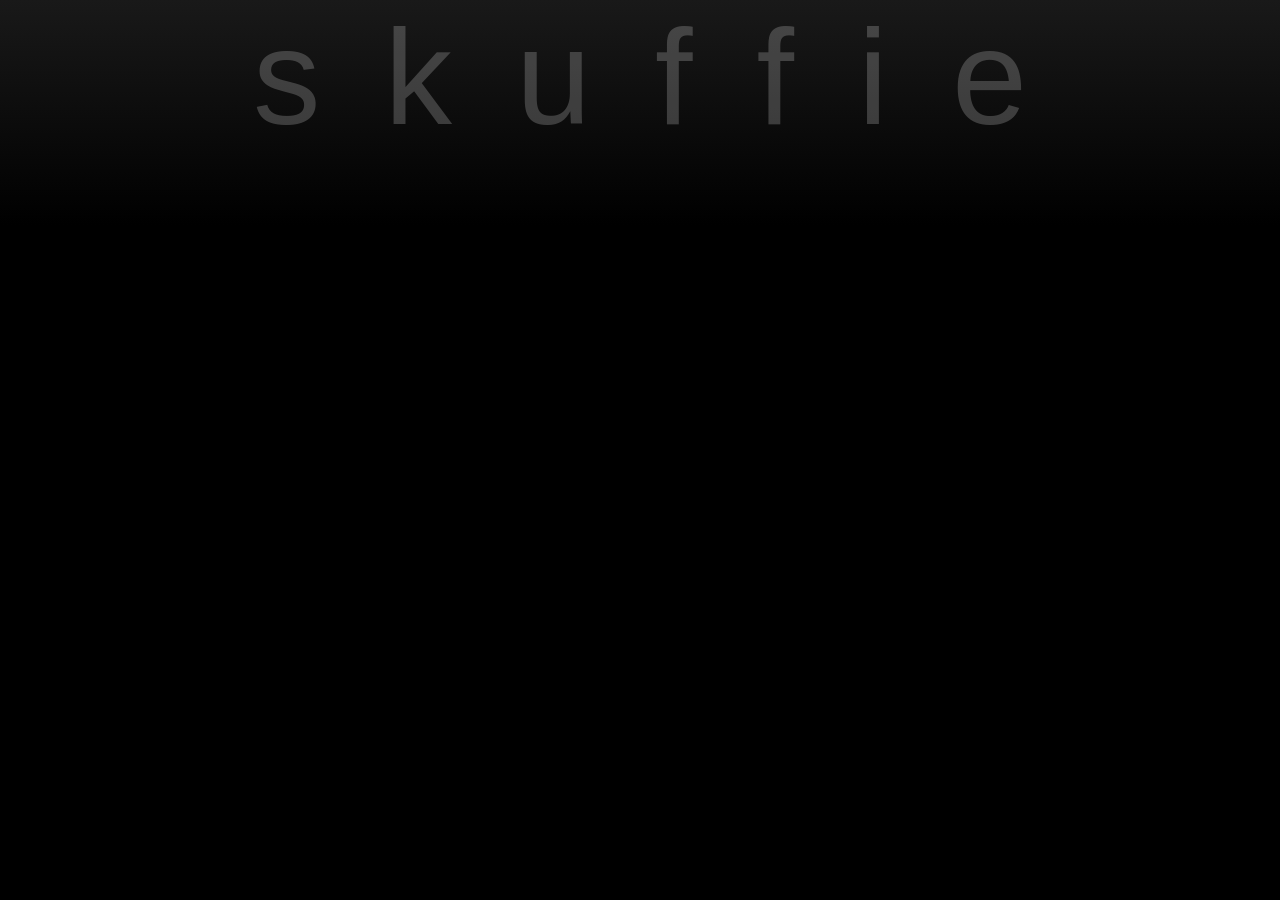
==== index.html @ 4489b93b "site 1" ====
<!DOCTYPE html>
<html lang="en">
<head>
    <meta charset="UTF-8">
    <meta name="viewport" content="width=device-width, initial-scale=1.0">
    <title>skuffy</title>
    <link rel="stylesheet" href="indexstyle.css">
    <link rel="preconnect" href="https://fonts.googleapis.com">
    <link rel="preconnect" href="https://fonts.gstatic.com" crossorigin>
    <link href="https://fonts.googleapis.com/css2?family=Playwrite+NZ:wght@100..400&family=Yuyu&display=swap" rel="stylesheet">
    <script src="scriptindex.js"></script>
</head>
<body onload="loadtext()">
    <div class="main">
        <div class="skuffielogoholder">
            <div class="skuffielogo">
                <div class="letter">s</div>
                <div class="letter">k</div>
                <div class="letter">u</div>
                <div class="letter">f</div>
                <div class="letter">f</div>
                <div class="letter">i</div>
                <div class="letter">e</div>
            </div>
        </div>
        <div class="skuffieabout">
            <!--<h1>haii im skuffy/ie (emma) :3</h1>
            <p>meow meow nya nya mya mya bla bla</p>
             -->
        </div>
    </div>
</body>
</html>
---- indexstyle.css ----
@keyframes introit
{
    0%
    {
        opacity: 0;
    }
    100%
    {
        opacity: 1;
    }
}

@keyframes animfade 
{
    0%
    {
        opacity: 0.2;
    }
    50%
    {
        opacity: 1;
    }
    100%
    {
        opacity: 0.2;
    }
}

@keyframes rotateanim 
{
    0%
    {
        rotate: 0deg;
    }
    25%
    {
        rotate: -4deg;
    }
    75%
    {
        rotate: 4deg;
    }
}

*
{
    margin: 0;
    padding: 0;
    overflow-x: hidden;
}

body
{
    background: black;
}

.main
{
    height: 100vh;
    width: 100vw;
    background: black;
    animation: introit 1s;
}

.skuffielogoholder
{
    height: 25%;
    background: linear-gradient(rgb(25,25,25),black);
    display: flex;
    justify-content: center;
    font-family: 'Yuyu', sans-serif;
}

.skuffielogo .letter
{
    overflow: hidden;
    color: white;
    opacity: 0.2;
    font-size: 15vh;
    padding-right: 2.5vw;
    padding-left: 2.5vw;
    transition:cubic-bezier(0.075, 0.82, 0.165, 1) 0.2s;
    user-select: none;
}

.skuffielogo .letter:hover
{
    opacity: 1;
    transition:cubic-bezier(0.165, 0.84, 0.44, 1) 0.5s;
    animation: rotateanim 3s infinite ease;
}

.skuffielogo
{
    overflow: hidden;
    width: min-content;
    height: min-content;
    display: flex;
}

.skuffieabout
{
    font-family: "Playwrite NZ", cursive;
    font-style: normal;
    margin-left: 15px;
    margin-right: 15px;
    color: white;
    height: 75%;
}

.skuffieabout h1
{
    font-weight: 700;
    font-size: 5vh;
    display: flex;
    justify-content: center;
}

.skuffieabout p
{
    font-weight: 200;
    font-size: 15px;
}
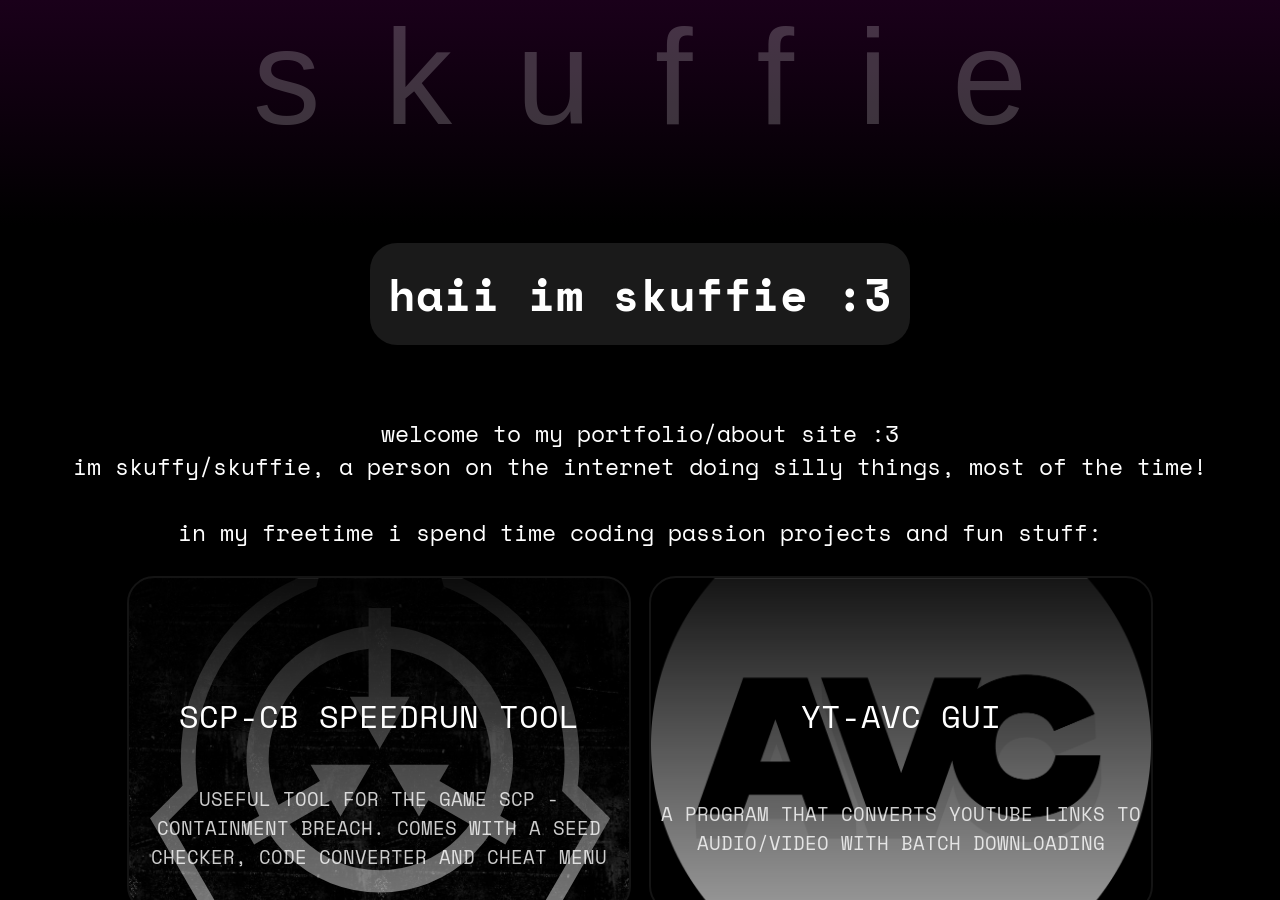
==== commit f023dc9f: "site 2 mewo meow :3" ====
--- a/index.html
+++ b/index.html
@@ -3,30 +3,54 @@
 <head>
     <meta charset="UTF-8">
     <meta name="viewport" content="width=device-width, initial-scale=1.0">
-    <title>skuffy</title>
+    <title>skuffie</title>
     <link rel="stylesheet" href="indexstyle.css">
     <link rel="preconnect" href="https://fonts.googleapis.com">
     <link rel="preconnect" href="https://fonts.gstatic.com" crossorigin>
-    <link href="https://fonts.googleapis.com/css2?family=Playwrite+NZ:wght@100..400&family=Yuyu&display=swap" rel="stylesheet">
+    <link href="https://fonts.googleapis.com/css2?family=Playwrite+NZ:wght@100..400&family=Space+Mono:ital,wght@0,400;0,700;1,400;1,700&family=Yuyu&display=swap" rel="stylesheet">
     <script src="scriptindex.js"></script>
+    <link rel="shortcut icon" href="data/favicon.png" type="image/x-icon">
 </head>
 <body onload="loadtext()">
     <div class="main">
         <div class="skuffielogoholder">
             <div class="skuffielogo">
-                <div class="letter">s</div>
-                <div class="letter">k</div>
-                <div class="letter">u</div>
-                <div class="letter">f</div>
-                <div class="letter">f</div>
-                <div class="letter">i</div>
-                <div class="letter">e</div>
+                <div onclick="clickletter(document.getElementsByClassName('letter')[0])" class="letter">s</div>
+                <div onclick="clickletter(document.getElementsByClassName('letter')[1])" class="letter">k</div>
+                <div onclick="clickletter(document.getElementsByClassName('letter')[2])" class="letter">u</div>
+                <div onclick="clickletter(document.getElementsByClassName('letter')[3])" class="letter">f</div>
+                <div onclick="clickletter(document.getElementsByClassName('letter')[4])" class="letter">f</div>
+                <div onclick="clickletter(document.getElementsByClassName('letter')[5])" class="letter">i</div>
+                <div onclick="clickletter(document.getElementsByClassName('letter')[6])" class="letter">e</div>
             </div>
         </div>
         <div class="skuffieabout">
-            <!--<h1>haii im skuffy/ie (emma) :3</h1>
-            <p>meow meow nya nya mya mya bla bla</p>
-             -->
+            <h1>haii im skuffie :3</h1>
+            
+            <p></p>
+
+            <p>welcome to my portfolio/about site :3</br> im skuffy/skuffie, a person on the internet doing silly things, most of the time!</br></br>in my freetime i spend time coding passion projects and fun stuff:</p>
+            
+            <div class="projects">
+                <div id="scp" class="containercode" onclick="window.open('https://github.com/skuffymelon/SCP-CB-Speedrunning-Tool')">
+                    <div class="title">SCP-CB SPEEDRUN TOOL</div>
+                    <div class="context">USEFUL TOOL FOR THE GAME SCP - CONTAINMENT BREACH. COMES WITH A SEED CHECKER, CODE CONVERTER AND CHEAT MENU</div>
+                </div>
+
+                <div id="ytavc" class="containercode" onclick="window.open('https://github.com/skuffymelon/YT-AVC-GUI')">
+                    <div class="title">YT-AVC GUI</div>
+                    <div class="context">A PROGRAM THAT CONVERTS YOUTUBE LINKS TO AUDIO/VIDEO WITH BATCH DOWNLOADING</div>
+                </div>
+                
+            </div>
+
+            <div class="projects"> 
+                <!--<div id="github" class="containercode" onclick="window.open('https://github.com/skuffymelon')">
+                    <div class="title">GITHUB</div>
+                    <div class="context">MY GITHUB :3</div>
+                </div>-->
+            </div>
+
         </div>
     </div>
 </body>
--- a/indexstyle.css
+++ b/indexstyle.css
@@ -41,6 +41,26 @@
         rotate: 4deg;
     }
 }
+
+/*:root   <--looks like shit
+{
+    scrollbar-color: rgb(25, 25, 25) rgb(50, 50, 50);
+    scrollbar-width: thin;
+}
+*/
+
+::-webkit-scrollbar
+{
+    width: 8px;
+    height: 8px;
+}
+
+::-webkit-scrollbar-thumb
+{
+    background: linear-gradient(black,rgb(35, 15, 35),black);
+    border-radius: 1vh;
+}
+
 
 *
 {
@@ -65,7 +85,7 @@
 .skuffielogoholder
 {
     height: 25%;
-    background: linear-gradient(rgb(25,25,25),black);
+    background: linear-gradient(rgb(26, 0, 26),black);
     display: flex;
     justify-content: center;
     font-family: 'Yuyu', sans-serif;
@@ -100,24 +120,126 @@
 
 .skuffieabout
 {
-    font-family: "Playwrite NZ", cursive;
+    font-family: "Space Mono", monospace;
     font-style: normal;
-    margin-left: 15px;
-    margin-right: 15px;
+    padding-left: 15px;
+    padding-right: 15px;
     color: white;
-    height: 75%;
+    height: 200%;
+    display: flex;
+    flex-direction: column;
+    align-items: center;
 }
 
 .skuffieabout h1
-{
+{   
+    overflow: hidden;
+    padding: 2vh;
+    margin: 2vh;
+    background-color: rgba(255,255,255,0.1);
+    border-radius: 3vh;
     font-weight: 700;
     font-size: 5vh;
-    display: flex;
+    text-align: center;
+    user-select: none;
+    transition: cubic-bezier(0.075, 0.82, 0.165, 1) 0.5s;
+}
+
+.skuffieabout h1:hover
+{
+    padding: 3vh;
+    margin: 1vh;
+    background-color: rgba(255,255,255,0.3);
+    color: rgb(255, 199, 255);
+    transition: cubic-bezier(0.075, 0.82, 0.165, 1) 0.5s;
+}
+
+.skuffieabout p
+{
+    font-weight: 200;
+    font-size: 2.5vh;
+    margin: 2vh;
+    text-align: center;
+    overflow: hidden;
+}
+
+.projects
+{
+    display: flex;
+}
+
+.containercode
+{
+    aspect-ratio: 3 / 2;
+    width: 50%;
+    max-width: 500px;
+    border-radius: 3vh;
+    overflow: hidden;
+    margin: 1vh;
+    border: solid rgb(20, 20, 20) 2px;
+    display: flex;
+    align-items: center;
     justify-content: center;
-}
-
-.skuffieabout p
-{
-    font-weight: 200;
-    font-size: 15px;
+    flex-direction: column;
+    cursor: pointer;
+    transition:cubic-bezier(0.075, 0.82, 0.165, 1) 0.5s;
+}
+
+.containercode:hover
+{
+    border: solid rgb(127, 127, 127) 2px;
+    width: 55%;
+    transition:cubic-bezier(0.075, 0.82, 0.165, 1) 0.2s;
+}
+
+.containercode .title
+{
+    margin: 1vw;
+    height: 50%;
+    display: flex;
+    align-items: flex-end;
+    user-select: none;
+    text-align: center;
+    font-size: clamp(1rem, 2.5vw, 3rem);
+}
+
+.containercode .context
+{
+    height: 50%;
+
+    font-size:clamp(0.5em, 1.8vw, 1.2em);
+
+    text-align: center;
+    overflow-y: scroll;
+    user-select: none;
+
+    display: flex;
+    align-items: center;
+
+    color: rgba(255,255,255,0.8);
+    margin-left: 1vh;
+    margin-right: 1vh;
+    margin-bottom: 1vh;
+}
+
+#scp
+{
+    background-position: center;
+    background-size:cover;
+    background-blend-mode:hard-light;
+    background-image:linear-gradient(rgba(0,0,0,0.9), rgba(0, 0, 0, 0)), url("data/scp.svg"), url("data/menublack.jpg");
+}
+
+#ytavc
+{
+    background-position: center;
+    background-size: cover;
+    background-image:linear-gradient(rgba(0,0,0,0.9), rgba(0, 0, 0, 0.3)), url("data/YTAVCIcon.png");
+}
+
+#github
+{
+    background-position: center;
+    background-size: cover;
+    background-image:url("data/gh.svg"),linear-gradient(rgba(255,255,255,0.9), rgba(255, 255, 255, 0.3));
 }
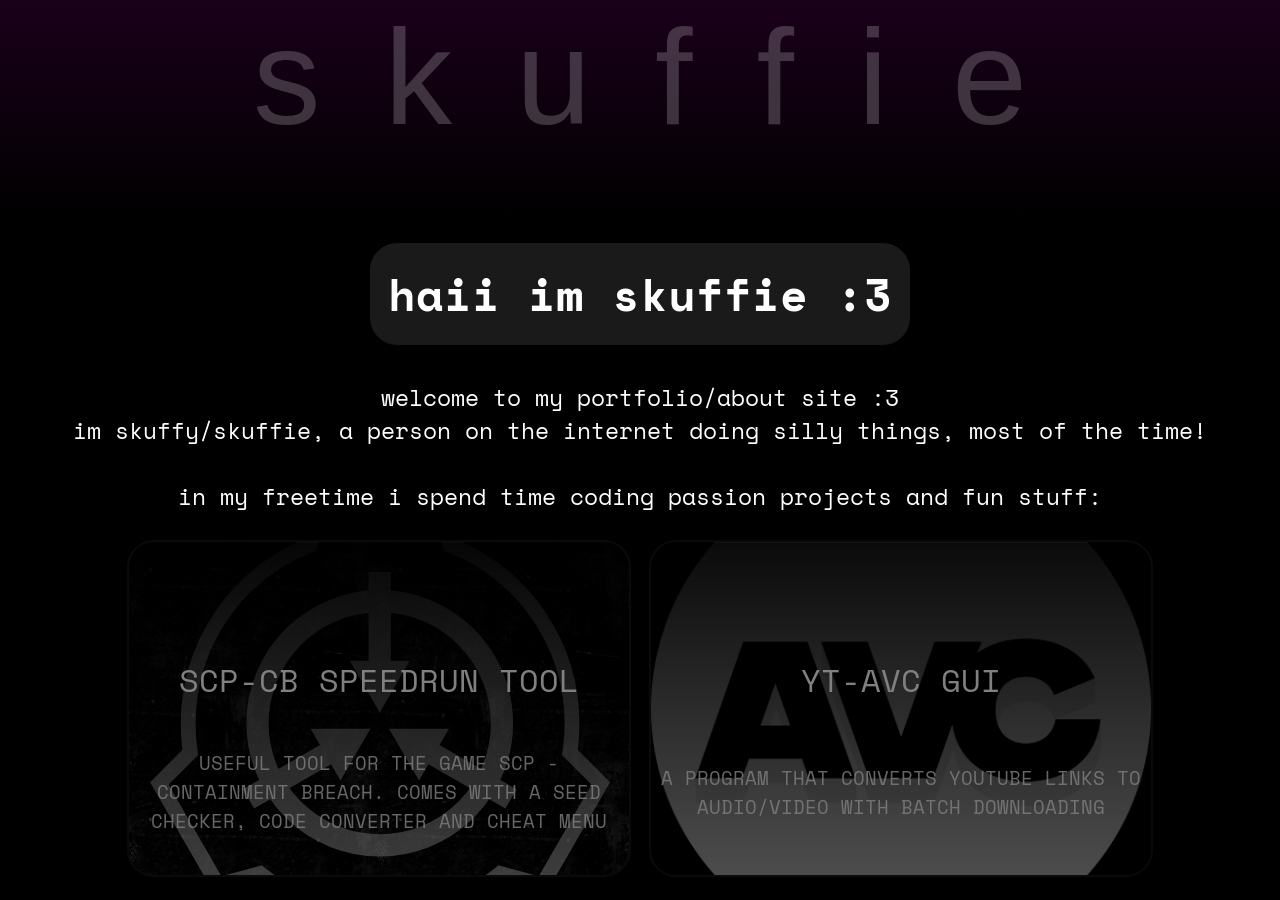
==== commit 87fd8b94: "site 3 versioon 3 of the site! havent completed the gallery and my music section yet  did partly fin" ====
--- a/index.html
+++ b/index.html
@@ -11,10 +11,10 @@
     <script src="scriptindex.js"></script>
     <link rel="shortcut icon" href="data/favicon.png" type="image/x-icon">
 </head>
-<body onload="loadtext()">
+<body onload="loadtext();">
     <div class="main">
         <div class="skuffielogoholder">
-            <div class="skuffielogo">
+            <div class="skuffielogo" onmouseover="hoverbool = false;" onmouseleave="hoverbool = true; lettersparkle();">
                 <div onclick="clickletter(document.getElementsByClassName('letter')[0])" class="letter">s</div>
                 <div onclick="clickletter(document.getElementsByClassName('letter')[1])" class="letter">k</div>
                 <div onclick="clickletter(document.getElementsByClassName('letter')[2])" class="letter">u</div>
@@ -27,7 +27,7 @@
         <div class="skuffieabout">
             <h1>haii im skuffie :3</h1>
             
-            <p></p>
+            <p style="display: none;"></p>
 
             <p>welcome to my portfolio/about site :3</br> im skuffy/skuffie, a person on the internet doing silly things, most of the time!</br></br>in my freetime i spend time coding passion projects and fun stuff:</p>
             
@@ -41,16 +41,36 @@
                     <div class="title">YT-AVC GUI</div>
                     <div class="context">A PROGRAM THAT CONVERTS YOUTUBE LINKS TO AUDIO/VIDEO WITH BATCH DOWNLOADING</div>
                 </div>
-                
             </div>
 
-            <div class="projects"> 
-                <!--<div id="github" class="containercode" onclick="window.open('https://github.com/skuffymelon')">
+            <p>my github down below:</p>
+
+            <div id="gh" class="projects"> 
+                <div id="github" class="containercode" onclick="window.open('https://github.com/skuffymelon')">
                     <div class="title">GITHUB</div>
-                    <div class="context">MY GITHUB :3</div>
-                </div>-->
+                </div>
             </div>
 
+            <p>i also love making music and doing sound design :3</p>
+        
+            <a href="muziq/">visit the page for my trax n soundz</a>
+        
+            <p>i do some speedrunning too!</p>
+
+            <a href="https://www.speedrun.com/users/skuffymelon">my speedrun.com account :3</a>
+            
+            <p>i recreationally edit videos, photos, film videos and take photos aswell.</br>3d art is also i thing i especially love doing in my freetime!</p>
+            
+            <div style="display: flex;" class="acontainer">
+                <a href="gallery/">gallery</a> <a target="_blank" href="https://www.youtube.com/@skuffymelon">youtube</a>
+            </div>
+            
+            <div class="muziqtaste" onclick="window.open('muziqtaste/','_self')">
+                <div class="title">music i listen to daily :3</div>
+                <div class="subtitle">click on this box to check out what i listen to and what my current musical obsession is :3</div>
+            </div>
+
+            <p>i also ADORE astronomy, i love planets, galaxies, superclusters, quasars, black holes, everything!!!</br> i do astrophotography aswell, but i sadly don't get to do it alot 3:</p>
         </div>
     </div>
 </body>
--- a/indexstyle.css
+++ b/indexstyle.css
@@ -23,6 +23,22 @@
     100%
     {
         opacity: 0.2;
+    }
+}
+
+@keyframes selectionsparkle 
+{
+    0%
+    {
+        opacity: 0.5;
+    }
+    50%
+    {
+        opacity: 1;
+    }
+    100%
+    {
+        opacity: 0.5;
     }
 }
 
@@ -125,7 +141,7 @@
     padding-left: 15px;
     padding-right: 15px;
     color: white;
-    height: 200%;
+    height: 250%;
     display: flex;
     flex-direction: column;
     align-items: center;
@@ -166,10 +182,13 @@
 .projects
 {
     display: flex;
+    justify-content: center;
+    width: 100%;
 }
 
 .containercode
 {
+    opacity: 0.5;
     aspect-ratio: 3 / 2;
     width: 50%;
     max-width: 500px;
@@ -187,9 +206,15 @@
 
 .containercode:hover
 {
+    opacity: 1;
     border: solid rgb(127, 127, 127) 2px;
     width: 55%;
     transition:cubic-bezier(0.075, 0.82, 0.165, 1) 0.2s;
+}
+
+.containercode:hover .title
+{
+    font-weight: 1000;
 }
 
 .containercode .title
@@ -239,7 +264,118 @@
 
 #github
 {
+    border-radius: 1vh;
     background-position: center;
     background-size: cover;
     background-image:url("data/gh.svg"),linear-gradient(rgba(255,255,255,0.9), rgba(255, 255, 255, 0.3));
+}
+
+#github .title
+{
+    align-items: center;
+    font-size: clamp(1rem, 2.5vw, 2rem);
+}
+
+#gh
+{
+    max-height: 200px;
+    max-width: 300px;
+}
+
+a
+{
+    text-align: center;
+    overflow: hidden;
+    color: pink;
+    text-decoration: none;
+    font-size: 3vh;
+    transition: cubic-bezier(0,.97,0,.99) 0.3s;
+}
+
+a:hover
+{
+    color: rgb(239, 207, 212);
+    text-decoration: none;
+    font-size: 3.2vh;
+    transition: cubic-bezier(0,.97,0,.99) 0.3s;
+    text-shadow:0 0 10px pink,0 0 10px pink;
+}
+
+.acontainer a
+{
+    margin-left: 1vh; margin-right: 1vh;
+}
+
+.muziqtaste
+{
+    opacity: 0.5;
+    filter: blur(2px);
+    cursor: pointer;
+    user-select: none;
+    margin: 4vh 2vh 2vh 2vh;
+    border-radius: 2vh;
+    background-size: cover;
+    background-position: center;
+    background-blend-mode:luminosity;
+    background-image:linear-gradient(rgb(27, 208, 249), rgb(245, 71, 245),rgb(245, 245, 245),rgb(19, 123, 146), rgb(72, 13, 72)), url(data/saw2.jpg);
+    aspect-ratio: 4/3;
+    max-width: 400px;
+    transition: cubic-bezier(0.075, 0.82, 0.165, 1) 0.3s;
+}
+
+.muziqtaste .title
+{
+    display: flex;
+    align-items: center;
+    justify-content: center;
+    text-align: center;
+    color: white;
+    border-radius: 2vh;
+    background-color: rgba(0, 0, 0, 0.2);
+    font-weight: 100;
+    font-size: clamp(1.6rem, 2vw, 2.2rem);
+    overflow: hidden;
+    margin: 5%;
+    height: 50%;
+    width: 90%;
+    transition: cubic-bezier(0.075, 0.82, 0.165, 1) 0.5s;
+}
+
+
+.muziqtaste .subtitle
+{
+    display: flex;
+    align-items: center;
+    text-align: center;
+    color: rgba(255, 255, 255, 0.2);
+    font-weight: 100;
+    font-size: clamp(0.8rem, 1vw, 1rem);
+    border-radius: 2vh;
+    background-color: rgba(0, 0, 0, 0.1);
+    margin: 5%;
+    height: 30%;
+    width: 90%;
+    transition: cubic-bezier(0.075, 0.82, 0.165, 1) 0.5s;
+}
+
+.muziqtaste:hover
+{
+    opacity: 1;
+    filter: blur(0px);
+    transition: cubic-bezier(0.075, 0.82, 0.165, 1) 0.5s;
+    max-width: 425px;
+}
+
+.muziqtaste:hover .title
+{
+    font-weight: 700;
+    background-color: rgba(0, 0, 0, 0.9);
+    transition: cubic-bezier(0.075, 0.82, 0.165, 1) 0.5s;
+}
+
+.muziqtaste:hover .subtitle
+{
+    color: rgba(255, 255, 255, 1);
+    transition: cubic-bezier(0.075, 0.82, 0.165, 1) 0.5s;
+    background-color: rgba(0, 0, 0, 0.5);
 }
